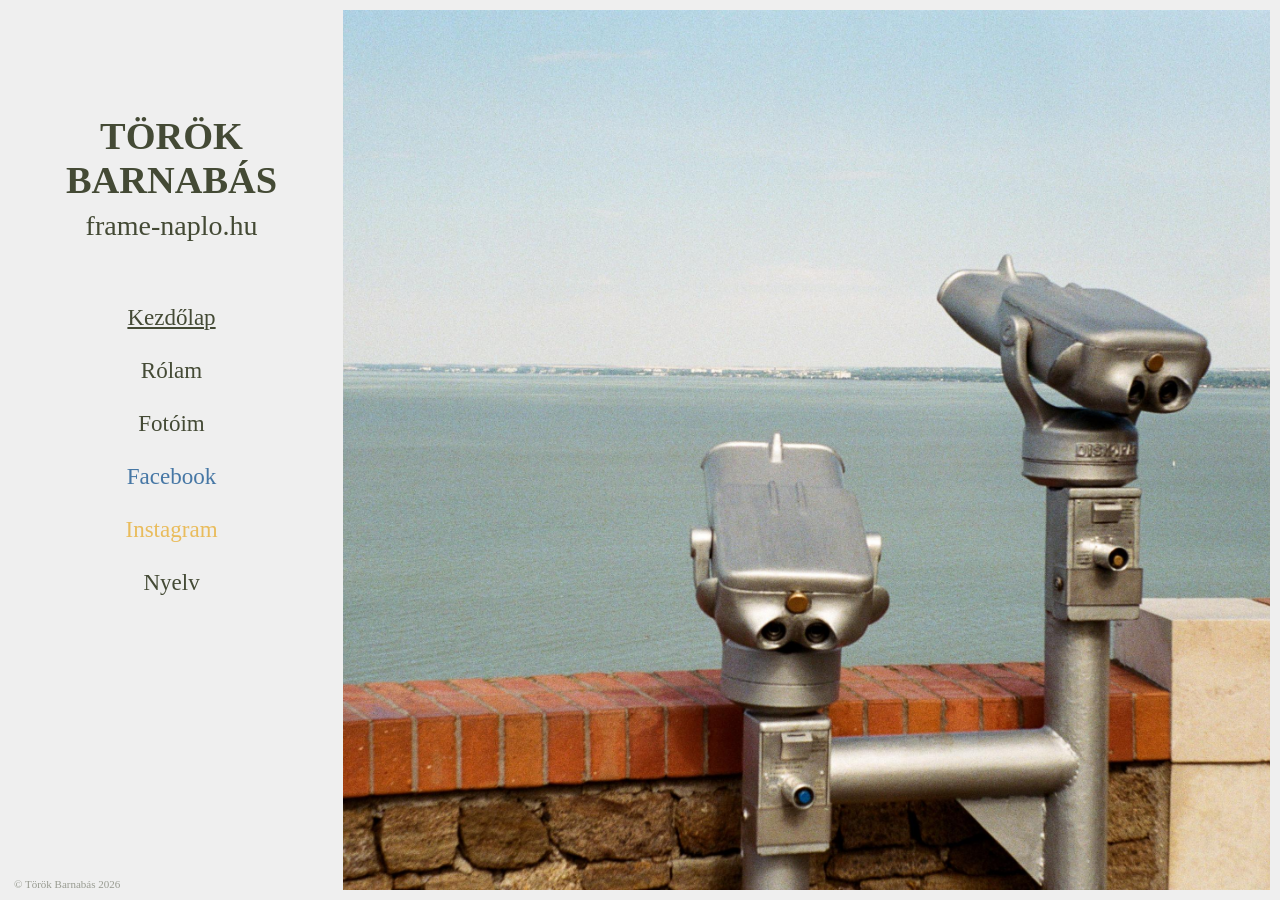
==== index.html @ 32c0d1b5 "Rename home.html to index.html" ====
<!DOCTYPE html>
<html lang="hu">
<head>
    <meta charset="UTF-8">
    <meta name="viewport" content="width=device-width, initial-scale=1.0">
    <title>FrameNapló | Török Barnabás</title>
    <link rel="icon" href="fN.jpg" type="image/x-icon">
    <link rel="stylesheet" href="homepage.css">
    
</head>
<body>
    <div id="layingContent">
        <img src="" alt="" id="layingpic">
    </div>
    
    <div id="portraitContent">
        <div id="headline">
            <h1>TÖRÖK BARNABÁS</h1>
            <p>frame-naplo.hu</p>
        </div>
        <div id="menu">
            <a href="home.html"><u>Kezdőlap</u></a>
            <a href="rolam.html">Rólam</a>
            <a href="fotoim.html">Fotóim</a>
            <a href="https://www.facebook.com/framenaplo" style="color: #4677a5;" target="_blank">Facebook</a>
            <a href="https://www.instagram.com/framenaplo/?utm_source=ig_web_button_share_sheet" style="color: #e9bc5c;" target="_blank">Instagram</a>
            <a href="Nyelv.html">Nyelv</a>
        </div>
        <img src="" alt="" id="standingpic">
    </div>
    
    <span id="copyright">© Török Barnabás 2026</span>
</body>
<script src="homepage.js"></script>
</html>
---- homepage.css ----
@font-face {
    font-family:'myFont';
    src: url('Supreme_Complete/Fonts/WEB/fonts/Supreme-Regular.woff2') format('woff2'),
}

/* =============================================
   BASE / RESET
   ============================================= */
*, *::before, *::after {
    box-sizing: border-box;
}

:root {
    --sidebar-width: 26.8%;
    --right-column-start: var(--sidebar-width);
    --content-offset: 0px;
}

body {
    margin: 0;
    background-color: #efefef;
    font-family: 'myFont';
}


/* =============================================
   HOME PAGE — home.html
   Two-column grid: [sidebar ~27%] [photo ~73%]
   ============================================= */

/* The full-bleed landscape photo (right column) */
#layingContent {
    position: fixed;
    inset: 0 0 0 var(--right-column-start);  /* keeps the homepage photo aligned with the other right-column pages */
    z-index: 0;
}

#layingpic {
    width: 100%;
    height: 100%;
    object-fit: cover;
    border: 10px solid #efefef;
    border-left: 0;
    opacity: 1;
    transition: opacity 2000ms ease;
    display: block;
}

/* Left sidebar: headline + menu + portrait photo */
#portraitContent {
    position: fixed;
    inset: 0 73.2% 0 0;          /* left 26.8% column */
    z-index: 1;
    display: flex;
    flex-direction: column;
    align-items: center;
    overflow-y: auto;
}

/* margin-top/bottom match the backButton spacing on fotoim/rolam
   so the menu sits at the same vertical position on every page.
   margin-bottom subtracts ~36px because the headline is taller than the backButton */
#headline {
    width: 100%;
    text-align: center;
    padding: 0 8px;
    margin-top: 33.1%;
    margin-bottom: calc(26.7% - 36px);
}

#headline h1 {
    font-size: clamp(24px, 3vw, 40px);
    color: #444a35;
    margin: 0 0 8px;
}

#headline p {
    font-size: clamp(18px, 2.2vw, 28px);
    color: #444a35;
    margin: 0;
}

#menu {
    width: 100%;
    font-size: clamp(16px, 1.8vw, 25px);
    display: flex;
    flex-direction: column;
    align-items: center;
    gap: 12px;
    padding: 0 8px;
}

#menu a {
    color: #444a35;
    text-decoration: none;
    margin: 7px;
}

/* Standing portrait photo pinned to the bottom of the sidebar */
#standingpic {
    position: absolute;
    bottom: 0;
    left: 0;
    width: 100%;
    border: 10px solid #efefef;
    display: block;
    opacity: 1;
    transition: opacity 2000ms ease;
}


/* =============================================
   FOTOIM + ROLAM PAGES — shared two-col grid
   [sidebar ~27%] [content ~73%]
   ============================================= */

body:has(#leftcontainer) {
    display: grid;
    grid-template-columns: var(--sidebar-width) 1fr;
    grid-template-rows: 1fr;
    min-height: 100vh;
}

#leftcontainer {
    display: flex;
    flex-direction: column;
    align-items: center;
    min-height: 100vh;
    padding-top: 0;
}

#leftcontainer #backButton {
    background: none;
    border: none;
    cursor: pointer;
    font-size: clamp(28px, 3vw, 40px);
    color: #444a35;
    margin-top: 33.1%;
    margin-bottom: 26.7%;
    padding: 0;
}

#leftcontainer #menu {
    width: 100%;
    font-size: clamp(16px, 1.6vw, 25px);
    display: flex;
    flex-direction: column;
    align-items: center;
    gap: 12px;
    padding: 0 8px;
}

/* =============================================
   FOTOIM — picture display
   ============================================= */

#pictureDisplay {
    display: flex;
    gap: 16px;
    align-self: start;
    margin-top: 8vh;
    margin-left: var(--content-offset);
    height: 85vh;
    padding: 10px 10px 10px 0;
    overflow-x: scroll;
    overflow-y: hidden;
    cursor: grab;
    touch-action: pan-x;
    background-color: #efefef;
    scrollbar-color: #444a35 #efefef;
    scrollbar-width: auto;
}

#pictureDisplay.is-dragging {
    cursor: grabbing;
    user-select: none;
}

#pictureDisplay img {
    flex: 0 0 auto;
    height: 100%;
    width: auto;
    object-fit: contain;
}

/* =============================================
   ROLAM — about page content
   ============================================= */

#bemutatkozas {
    align-self: start;
    width: 82.5%;            /* ~60.2% of full page → 60.2/73.2 ≈ 82.5% of the column */
    text-align: justify;
    margin-top: 9%;
    margin-left: 0;
    margin-right: 13%;       /* keeps the original visual offset */
    padding: 30px 30px 30px 0;
}

#bemutatkozas p {
    font-size: clamp(18px, 1.8vw, 25px);
    color: #444a35;
    margin-top: 0;
}

#bemutatkozas img {
    width: 33%;
    float: right;
    margin-left: 55px;
    margin-bottom: 20px;
}


/* =============================================
   FADE OVERLAY (JS-injected clone)
   ============================================= */
.picture-fade-overlay {
    position: fixed;
    z-index: 2;
    border: 10px solid #efefef;
    border-left: 0;
    pointer-events: none;
    opacity: 1;
    object-fit: fill;
    transition: opacity 2000ms ease;
}


/* =============================================
   COPYRIGHT NOTICE
   ============================================= */
#copyright {
    position: fixed;
    bottom: 10px;
    left: 14px;
    font-size: 11px;
    color: #444a35;
    opacity: 0.5;
    z-index: 10;
    pointer-events: none;
    user-select: none;
}


/* =============================================
   RESPONSIVE — TABLET  (portrait, ≥ 768px)
   ============================================= */
@media (orientation: portrait) and (min-width: 768px) {

    /* HOME — lock to viewport, no scroll */
    #layingContent { display: none; }

    body:not(:has(#leftcontainer)) {
        overflow: hidden;
        height: 100dvh;
    }

    #portraitContent {
        position: static;
        inset: auto;
        width: 100%;
        height: 100dvh;
        overflow: hidden;
        flex-direction: column;
        align-items: center;
    }

    #headline {
        line-height: 1;
        margin-top: 12%;
        margin-bottom: 0;
        padding: 0 12px;
    }
    #headline h1  { font-size: 35px; margin-bottom: 10px; }
    #headline p   { font-size: 27px; margin-top: 0; }

    #menu {
        display: grid;
        grid-template-columns: repeat(3, 1fr);
        gap: 14px 20px;
        font-size: 20px;
        padding: 0 5%;
        border-left: 10px solid #efefef;
        border-right: 10px solid #efefef;
        margin-top: 5%;
        margin-bottom: 3%;
        width: 100%;
    }
    #menu a { margin: 0; text-align: center; }

    /* standingpic fills all remaining space — side to side, no scroll */
    #standingpic {
        position: static;
        bottom: auto;
        left: auto;
        flex: 1 1 0;
        min-height: 0;
        width: 100%;
        max-width: none;
        object-fit: cover;
        border: 10px solid #efefef;
        box-sizing: border-box;
    }

    /* FOTOIM + ROLAM */
    body:has(#leftcontainer) {
        display: block;
    }

    #leftcontainer {
        width: 100%;
        min-height: auto;
        flex-direction: column;
        align-items: center;
    }

    #leftcontainer #backButton {
        font-size: 30px;
        margin-top: 7%;
        margin-bottom: 3%;
        width: auto;
    }

    #leftcontainer #menu {
        display: grid;
        grid-template-columns: repeat(3, 1fr);
        gap: 14px 20px;
        font-size: 20px;
        padding: 0 5%;
        border-left: 10px solid #efefef;
        border-right: 10px solid #efefef;
        margin-top: 5%;
        margin-bottom: 3%;
    }

    /* Fotoim portrait: stack photos vertically */
    #pictureDisplay {
        flex-direction: column;
        width: 100%;
        height: auto;
        margin-top: 5%;
        padding: 0;
        overflow: visible;
        cursor: default;
        touch-action: auto;
        scrollbar-width: none;
    }
    #pictureDisplay::-webkit-scrollbar { display: none; }
    #pictureDisplay img {
        flex: none;
        width: 100%;
        height: auto;
        object-fit: contain;
    }

    /* Rolam portrait */
    #bemutatkozas {
        width: 100%;
        margin-right: 0;
        margin-top: 5%;
        padding: 20px;
    }
    #bemutatkozas p   { text-align: left; }
    #bemutatkozas img {
        width: 50%;
        float: none;
        display: block;
        margin-left: auto;
        margin-right: auto;
        margin-bottom: 20px;
    }
}


/* =============================================
   RESPONSIVE — MOBILE PHONE  (portrait, < 768px)
   ============================================= */
@media (orientation: portrait) and (max-width: 767px) {

    /* HOME — lock to viewport, no scroll */
    #layingContent { display: none; }

    body:not(:has(#leftcontainer)) {
        overflow: hidden;
        height: 100dvh;
    }

    #portraitContent {
        position: static;
        inset: auto;
        width: 100%;
        height: 100dvh;
        overflow: hidden;
        flex-direction: column;
        align-items: center;
    }

    #headline {
        line-height: 1;
        margin-top: 14%;
        margin-bottom: 6%;
        padding: 0 12px;
    }
    #headline h1  { font-size: 30px; margin-bottom: 8px; }
    #headline p   { font-size: 22px; margin-top: 0; }

    #menu {
        display: grid;
        grid-template-columns: repeat(2, 1fr);
        gap: 12px 16px;
        font-size: 18px;
        padding: 0 5%;
        border-left: 10px solid #efefef;
        border-right: 10px solid #efefef;
        margin-top: 0;
        margin-bottom: 3%;
        width: 100%;
    }
    #menu a { margin: 0; text-align: center; }

    /* standingpic fills all remaining space — side to side, no scroll */
    #standingpic {
        position: static;
        bottom: auto;
        left: auto;
        flex: 1 1 0;
        min-height: 0;
        width: 100%;
        max-width: none;
        object-fit: cover;
        border: 10px solid #efefef;
        box-sizing: border-box;
    }

    /* FOTOIM + ROLAM */
    body:has(#leftcontainer) {
        display: block;
    }

    #leftcontainer {
        width: 100%;
        min-height: auto;
        flex-direction: column;
        align-items: center;
    }

    #leftcontainer #backButton {
        font-size: 26px;
        margin-top: 7%;
        margin-bottom: 3%;
        width: auto;
    }

    #leftcontainer #menu {
        display: grid;
        grid-template-columns: repeat(2, 1fr);
        gap: 12px 16px;
        font-size: 18px;
        padding: 0 5%;
        border-left: 10px solid #efefef;
        border-right: 10px solid #efefef;
        margin-top: 5%;
        margin-bottom: 3%;
    }

    #pictureDisplay {
        flex-direction: column;
        width: 100%;
        height: auto;
        margin-top: 5%;
        padding: 0;
        overflow: visible;
        cursor: default;
        touch-action: auto;
        scrollbar-width: none;
    }
    #pictureDisplay::-webkit-scrollbar { display: none; }
    #pictureDisplay img {
        flex: none;
        width: 100%;
        height: auto;
        object-fit: contain;
    }

    #bemutatkozas {
        width: 100%;
        margin-right: 0;
        margin-top: 5%;
        padding: 16px;
    }
    #bemutatkozas p   { font-size: 17px; text-align: left; }
    #bemutatkozas img {
        width: 70%;
        float: none;
        display: block;
        margin-left: auto;
        margin-right: auto;
        margin-bottom: 20px;
    }
}


/* =============================================
   RESPONSIVE — SMALL LANDSCAPE (phones rotated)
   ============================================= */
@media (orientation: landscape) and (max-height: 500px) {
    #headline h1  { font-size: 22px; }
    #headline p   { font-size: 18px; }
    #menu         { font-size: 15px; gap: 6px; }

    #leftcontainer #backButton { margin-top: 12%; margin-bottom: 10%; }

    #bemutatkozas p { font-size: 16px; }
}


/* =============================================
   RESPONSIVE — MEDIUM LANDSCAPE (laptops/desktops ≤ 1440px)
   ============================================= */
@media (orientation: landscape) and (max-width: 1440px) {
    #bemutatkozas p { font-size: 21px; }
}
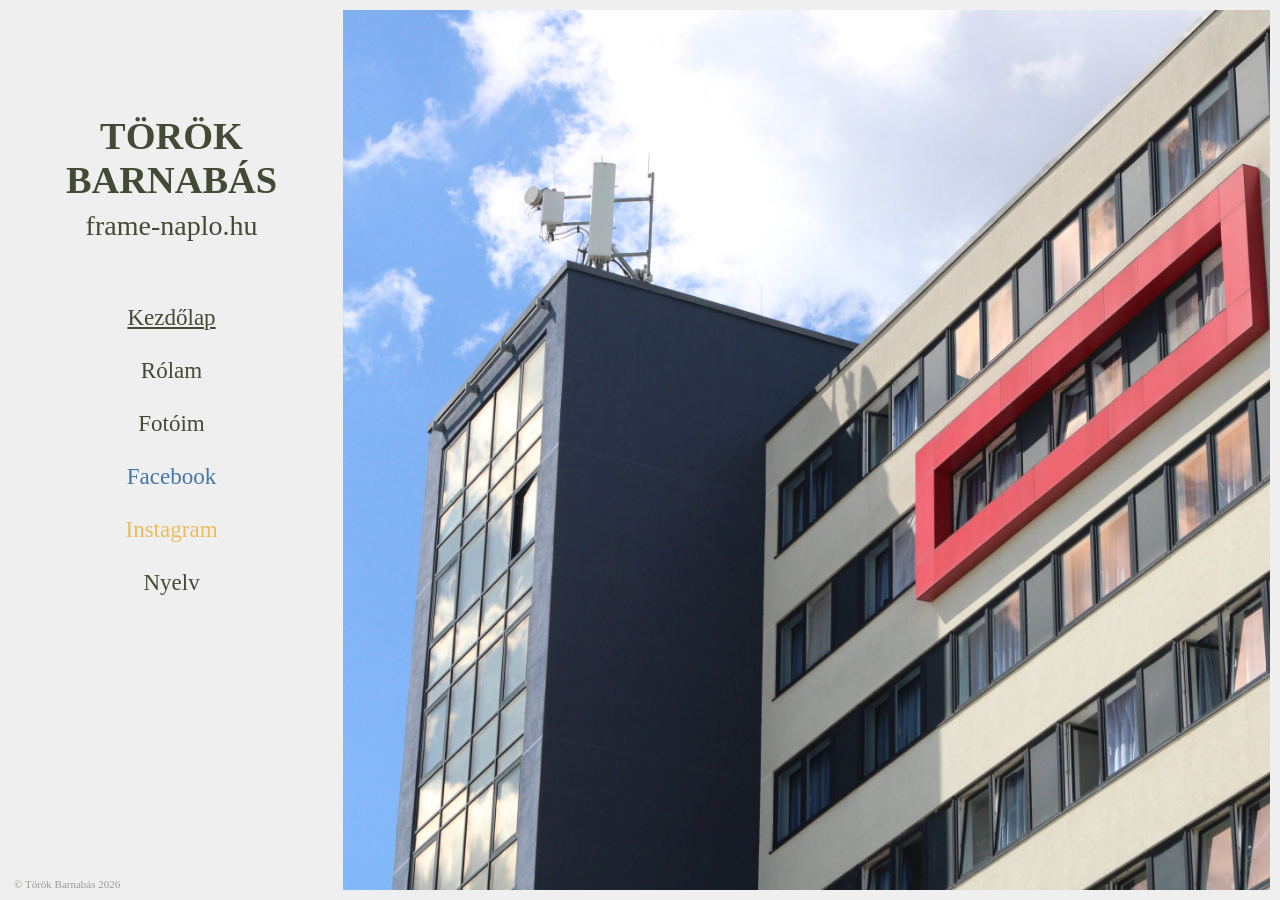
==== commit 2f2f92ca: "Fix HTML formatting and update links" ====
--- a/index.html
+++ b/index.html
@@ -19,7 +19,7 @@
             <p>frame-naplo.hu</p>
         </div>
         <div id="menu">
-            <a href="home.html"><u>Kezdőlap</u></a>
+            <a href="index.html"><u>Kezdőlap</u></a>
             <a href="rolam.html">Rólam</a>
             <a href="fotoim.html">Fotóim</a>
             <a href="https://www.facebook.com/framenaplo" style="color: #4677a5;" target="_blank">Facebook</a>
